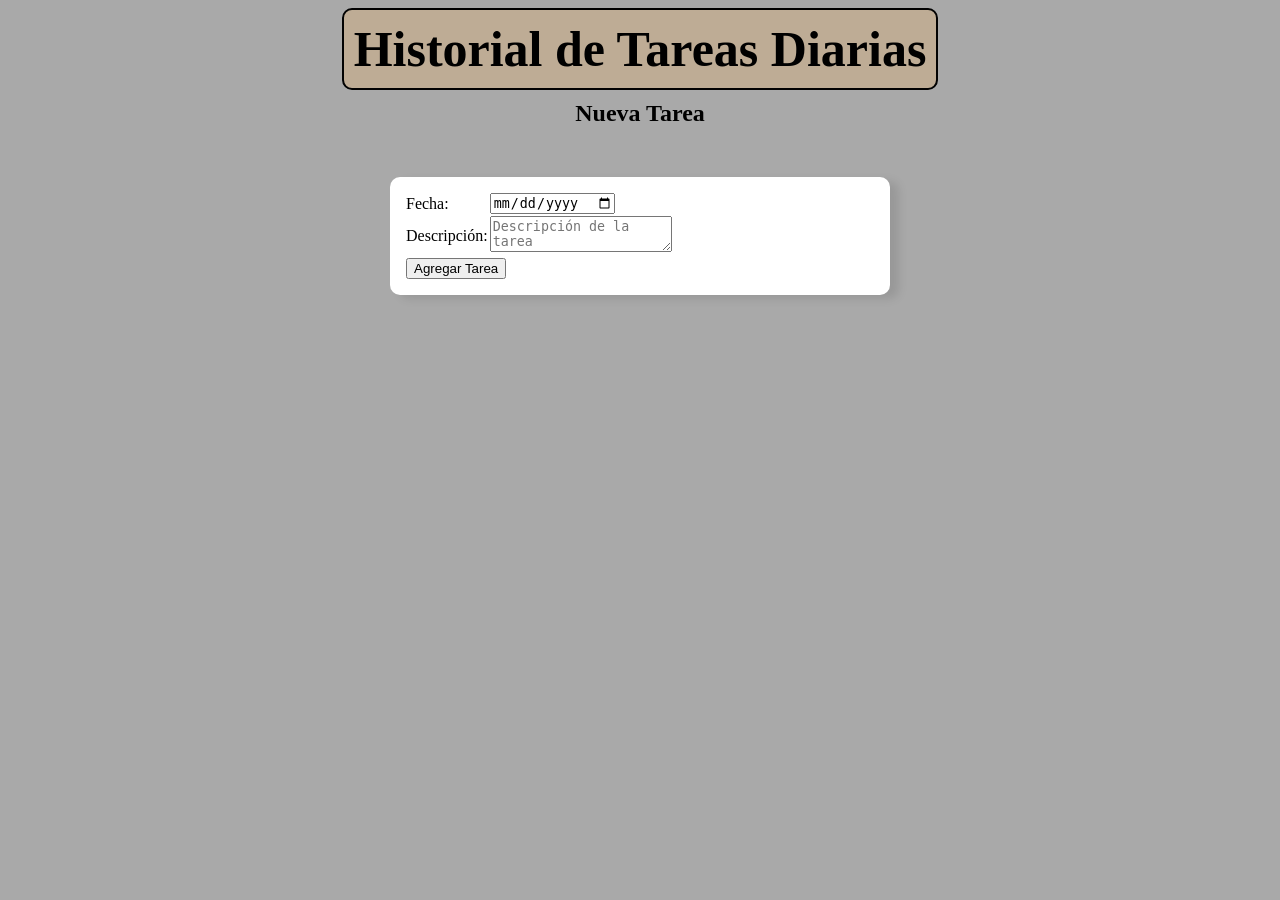
==== Pag_Inicio.html @ 93a0b105 "Resolviendo conflicto en inicio.css" ====
<!DOCTYPE html>
<html lang="es">
<head>
    <meta charset="UTF-8">
    <meta name="viewport" content="width=device-width, initial-scale=1.0">
    <title>Historial de tareas</title>
    <link rel="stylesheet" href="estilos.css/inicio.css">
</head>
<body>
    <h1>Historial de Tareas Diarias</h1>
  <div>
    <form id="formTarea">
       <h2 class="h2">Nueva Tarea</h2>
  <table class="form_tabla">
    <tr>
      <td><label for="fecha">Fecha:</label></td>
      <td><input type="date" id="fecha" required></td>
    </tr>
    <tr>
      <td><label for="descripcion">Descripción:</label></td>
      <td><textarea id="descripcion" placeholder="Descripción de la tarea" required></textarea></td>
    </tr>
    <tr>
      <td colspan="2">
        <button type="submit">  Agregar Tarea</button>
        </td>
    </tr>
  </table>
  </form>
<!-- Aquí aparece el mensaje -->
<div id="mensaje" class="mensaje"></div>
  </div>
    <script src="js/local.js"></script>
</body>
</html>
---- estilos.css/inicio.css ----
body{
   background-color: darkgrey;
}

h1{ 
    font-size: 50px;
    border: 2px solid #020202; 
    padding: 10px;             
    margin: auto;       
    width: fit-content;        
    border-radius: 10px;    
    background-color: rgb(190, 172, 149);
    text-align: center;
    font-family:'Times New Roman', Times, serif
}


.h2{
    margin: 10px;
    text-align: center;
}

.form_tabla{
    display: flex;
    flex-direction: column;
    gap: 10px;
    width: 100%;
    max-width: 500px;
    margin: 50px auto;
    border-collapse: collapse;
    background: white;
    padding: 15px;
    border-radius: 10px;
    font-family: 'Times New Roman', Times, serif;
    box-shadow:9px 4px 10px rgba(0,0,0,0.1);
}

.form-tabla label{
    font-weight: bold;
    margin-bottom: 5px;
    color: #333;
}

.form-tabla td{
    padding: 10px;
    vertical-align: middle;
}
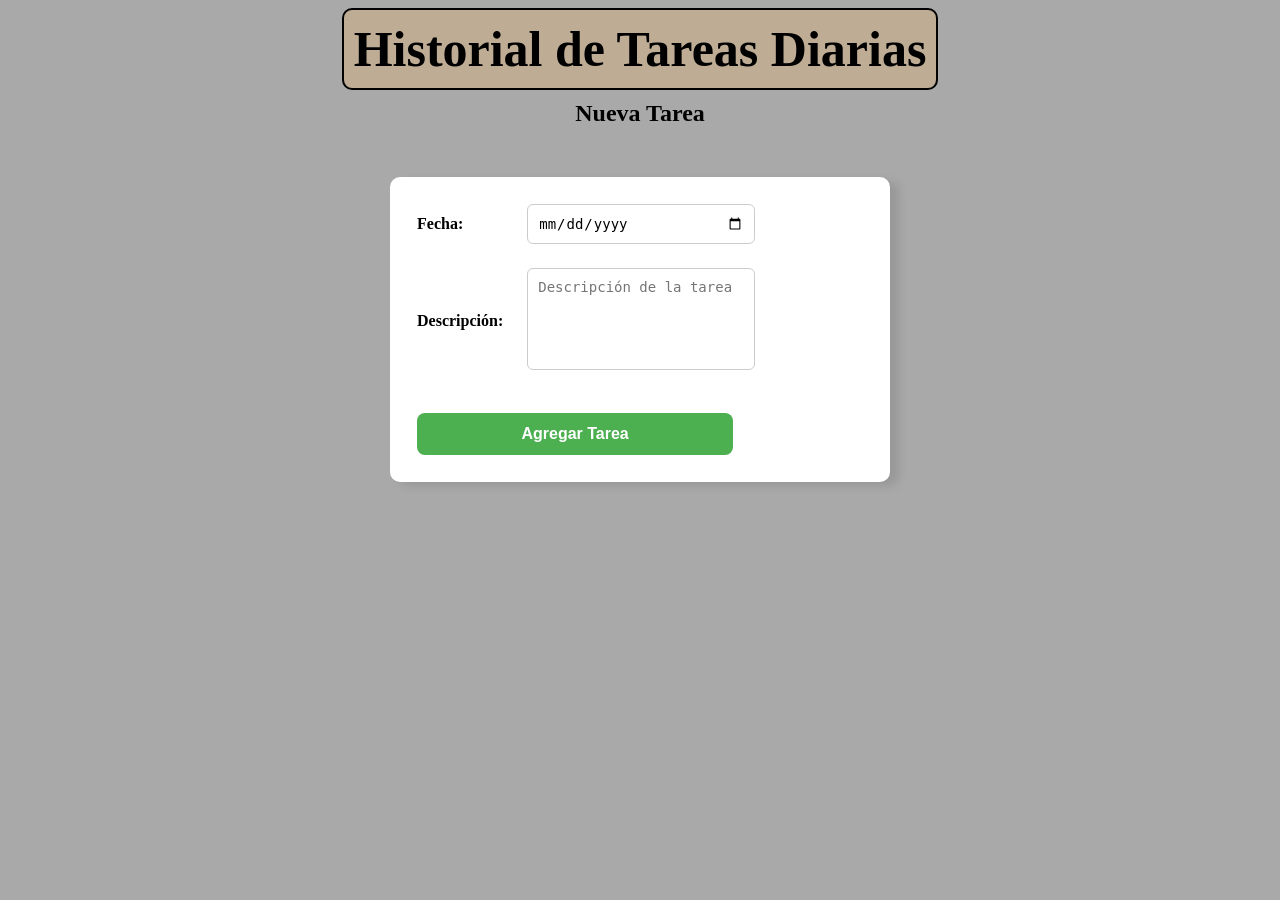
==== commit e7556763: "cambios en formulario" ====
--- a/Pag_Inicio.html
+++ b/Pag_Inicio.html
@@ -27,8 +27,11 @@
     </tr>
   </table>
   </form>
+
 <!-- Aquí aparece el mensaje -->
-<div id="mensaje" class="mensaje"></div>
+  <div id="mensaje" class="mensaje"></div>
+
+
   </div>
     <script src="js/local.js"></script>
 </body>
--- a/estilos.css/inicio.css
+++ b/estilos.css/inicio.css
@@ -35,13 +35,88 @@
     box-shadow:9px 4px 10px rgba(0,0,0,0.1);
 }
 
-.form-tabla label{
-    font-weight: bold;
-    margin-bottom: 5px;
-    color: #333;
+.form_tabla {
+  width: 100%;
+  border-collapse: collapse;
 }
 
-.form-tabla td{
-    padding: 10px;
-    vertical-align: middle;
-}+.form_tabla td {
+  padding: 12px;
+  vertical-align: middle;
+}
+
+.form_tabla label {
+  font-weight: bold;
+  color: #000000;
+}
+
+/* --- Campos de entrada --- */
+.form_tabla input[type="date"],
+.form_tabla textarea {
+  width: 100%;
+  padding: 10px;
+  border-radius: 6px;
+  border: 1px solid #ccc;
+  font-size: 14px;
+  transition: all 0.3s ease-in-out;
+}
+
+.form_tabla input[type="date"]:focus,
+.form_tabla textarea:focus {
+  border-color: #4caf50;
+  box-shadow: 0 0 5px rgba(76, 175, 80, 0.4);
+  outline: none;
+}
+
+/* --- Textarea --- */
+.form_tabla textarea {
+  resize: none;
+  height: 80px;
+}
+
+/* --- Botón --- */
+.form_tabla button {
+  display: block;
+  width: 100%;
+  margin: 15px auto 0 auto;
+  background: #4caf50;
+  color: white;
+  border: none;
+  padding: 12px;
+  border-radius: 8px;
+  font-size: 16px;
+  font-weight: bold;
+  cursor: pointer;
+  transition: background 0.3s;
+}
+
+.form_tabla button:hover {
+  background: #43a047;
+}
+
+/* --- Mensaje dinámico --- */
+.mensaje {
+  margin-top: 20px;
+  text-align: center;
+  font-size: 15px;
+  font-weight: bold;
+  display: none; /* Oculto por defecto */
+  padding: 10px;
+  border-radius: 8px;
+}
+
+/* Mensaje de éxito */
+.mensaje.exito {
+  display: block;
+  background: #e0ffe0;
+  color: #2e7d32;
+  border: 1px solid #2e7d32;
+}
+
+/* Mensaje de error */
+.mensaje.error {
+  display: block;
+  background: #ffe0e0;
+  color: #c62828;
+  border: 1px solid #c62828;
+}
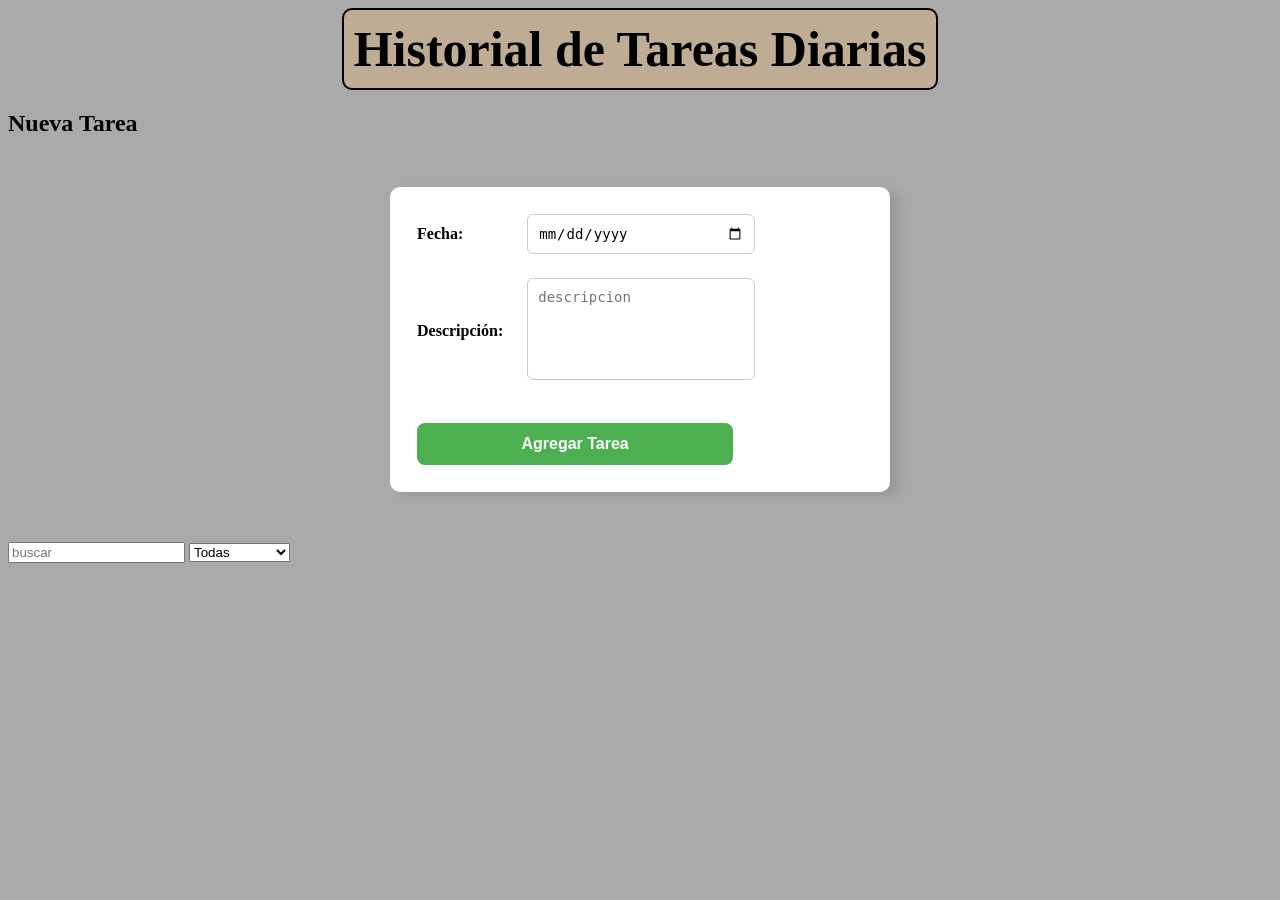
==== commit f5e580a6: "Cambio" ====
--- a/Pag_Inicio.html
+++ b/Pag_Inicio.html
@@ -8,17 +8,18 @@
 </head>
 <body>
     <h1>Historial de Tareas Diarias</h1>
-  <div>
-    <form id="formTarea">
-       <h2 class="h2">Nueva Tarea</h2>
-  <table class="form_tabla">
+      <div class="contenedor">
+        <form id="formTarea">
+    <h2>Nueva Tarea</h2>
+
+    <table class="form_tabla">
     <tr>
       <td><label for="fecha">Fecha:</label></td>
       <td><input type="date" id="fecha" required></td>
     </tr>
     <tr>
       <td><label for="descripcion">Descripción:</label></td>
-      <td><textarea id="descripcion" placeholder="Descripción de la tarea" required></textarea></td>
+      <td><textarea id="descripcion" placeholder="descripcion" required></textarea></td>
     </tr>
     <tr>
       <td colspan="2">
@@ -29,9 +30,16 @@
   </form>
 
 <!-- Aquí aparece el mensaje -->
-  <div id="mensaje" class="mensaje"></div>
-
-
+<div id="mensaje" class="mensaje">
+  </div>
+<div class="filtros">
+      <input type="text" id="buscar" placeholder="buscar">
+      <select id="filtro">
+        <option value="todas">Todas</option>
+        <option value="pendientes">Pendientes</option>
+        <option value="completadas">Completadas</option>
+      </select>
+   </div>
   </div>
     <script src="js/local.js"></script>
 </body>
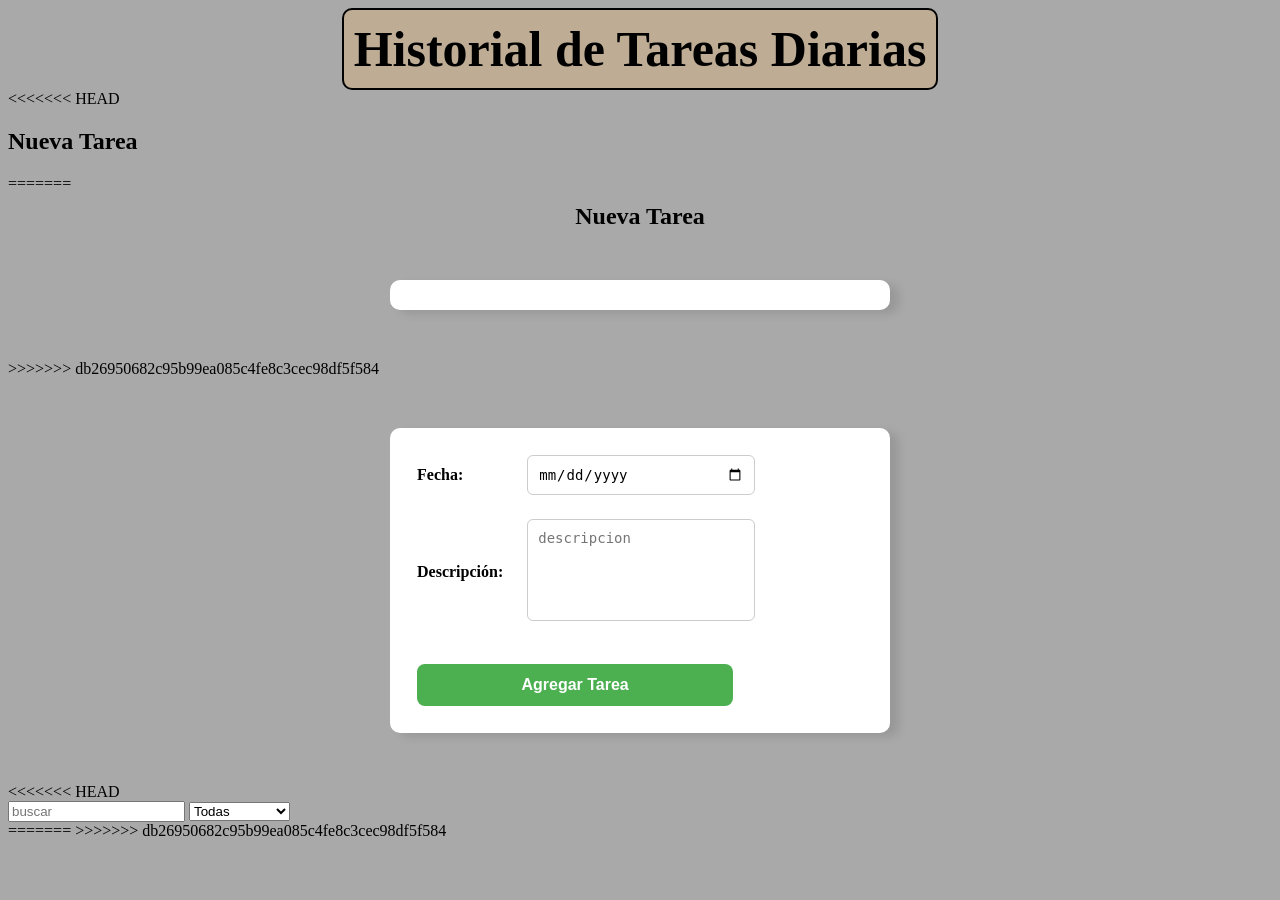
==== commit 6e153a61: "cambio" ====
--- a/Pag_Inicio.html
+++ b/Pag_Inicio.html
@@ -8,11 +8,18 @@
 </head>
 <body>
     <h1>Historial de Tareas Diarias</h1>
+<<<<<<< HEAD
       <div class="contenedor">
         <form id="formTarea">
     <h2>Nueva Tarea</h2>
 
     <table class="form_tabla">
+=======
+  <div>
+    <form id="formTarea">
+       <h2 class="h2">Nueva Tarea</h2>
+  <table class="form_tabla">
+>>>>>>> db26950682c95b99ea085c4fe8c3cec98df5f584
     <tr>
       <td><label for="fecha">Fecha:</label></td>
       <td><input type="date" id="fecha" required></td>
@@ -28,8 +35,8 @@
     </tr>
   </table>
   </form>
-
 <!-- Aquí aparece el mensaje -->
+<<<<<<< HEAD
 <div id="mensaje" class="mensaje">
   </div>
 <div class="filtros">
@@ -40,6 +47,11 @@
         <option value="completadas">Completadas</option>
       </select>
    </div>
+=======
+
+<div id="mensaje" class="mensaje"></div>
+
+>>>>>>> db26950682c95b99ea085c4fe8c3cec98df5f584
   </div>
     <script src="js/local.js"></script>
 </body>
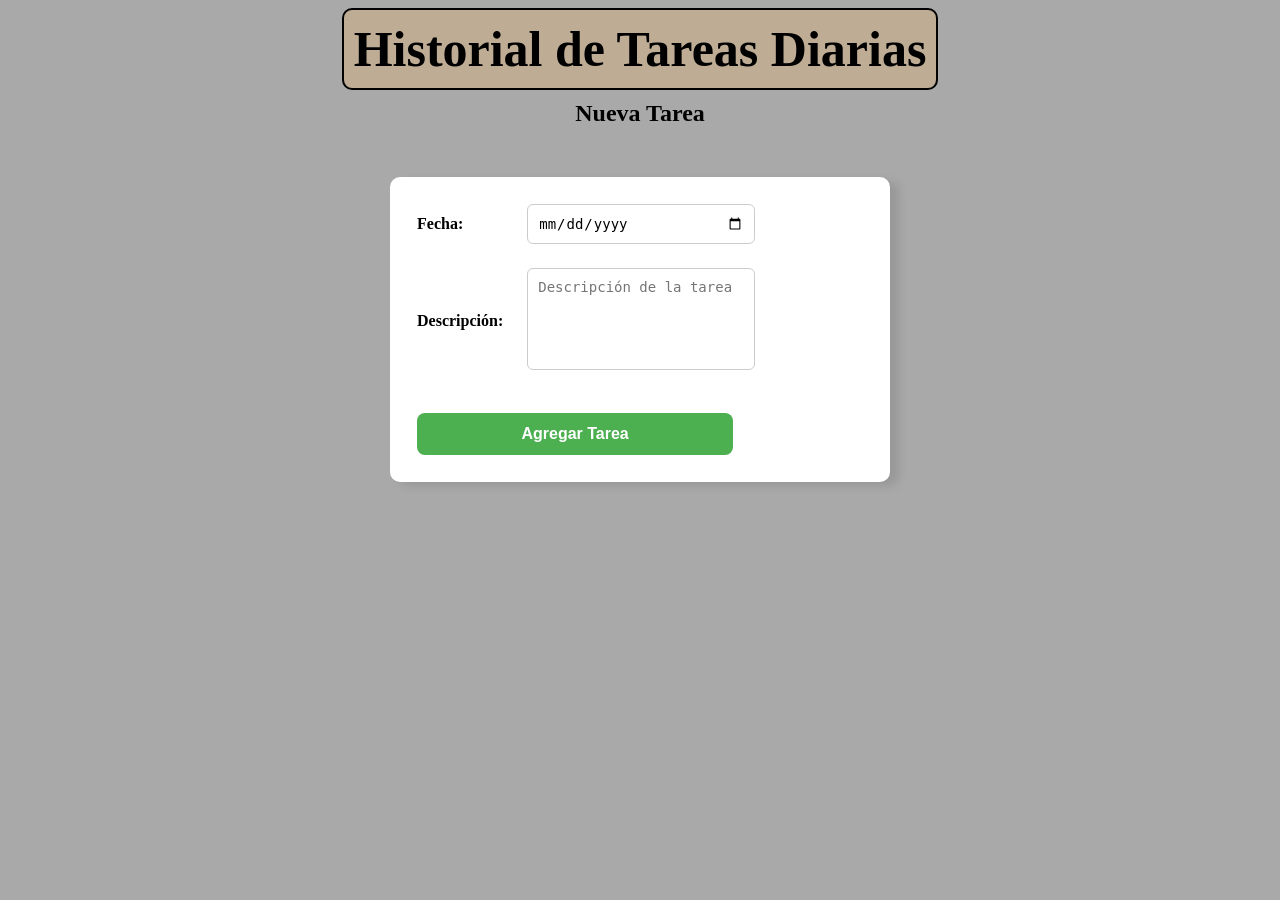
==== commit 4807c84b: "solcuionar errosres 3" ====
--- a/Pag_Inicio.html
+++ b/Pag_Inicio.html
@@ -8,25 +8,17 @@
 </head>
 <body>
     <h1>Historial de Tareas Diarias</h1>
-<<<<<<< HEAD
-      <div class="contenedor">
-        <form id="formTarea">
-    <h2>Nueva Tarea</h2>
-
-    <table class="form_tabla">
-=======
   <div>
     <form id="formTarea">
        <h2 class="h2">Nueva Tarea</h2>
   <table class="form_tabla">
->>>>>>> db26950682c95b99ea085c4fe8c3cec98df5f584
     <tr>
       <td><label for="fecha">Fecha:</label></td>
       <td><input type="date" id="fecha" required></td>
     </tr>
     <tr>
       <td><label for="descripcion">Descripción:</label></td>
-      <td><textarea id="descripcion" placeholder="descripcion" required></textarea></td>
+      <td><textarea id="descripcion" placeholder="Descripción de la tarea" required></textarea></td>
     </tr>
     <tr>
       <td colspan="2">
@@ -36,23 +28,10 @@
   </table>
   </form>
 <!-- Aquí aparece el mensaje -->
-<<<<<<< HEAD
-<div id="mensaje" class="mensaje">
-  </div>
-<div class="filtros">
-      <input type="text" id="buscar" placeholder="buscar">
-      <select id="filtro">
-        <option value="todas">Todas</option>
-        <option value="pendientes">Pendientes</option>
-        <option value="completadas">Completadas</option>
-      </select>
-   </div>
-=======
 
 <div id="mensaje" class="mensaje"></div>
 
->>>>>>> db26950682c95b99ea085c4fe8c3cec98df5f584
   </div>
     <script src="js/local.js"></script>
 </body>
-</html>+</html> 
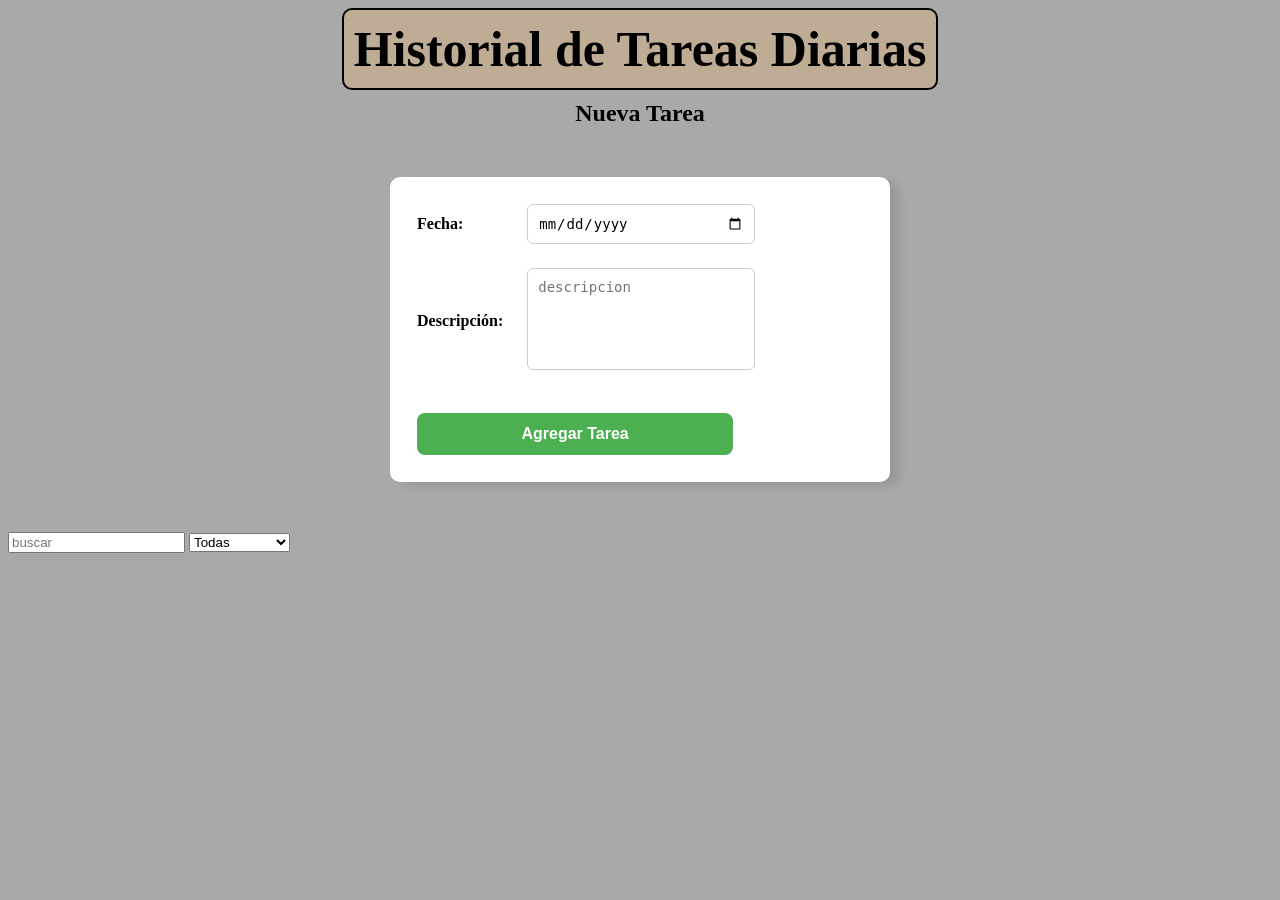
==== commit b54b5a13: "arreglo conflicto" ====
--- a/Pag_Inicio.html
+++ b/Pag_Inicio.html
@@ -18,7 +18,7 @@
     </tr>
     <tr>
       <td><label for="descripcion">Descripción:</label></td>
-      <td><textarea id="descripcion" placeholder="Descripción de la tarea" required></textarea></td>
+      <td><textarea id="descripcion" placeholder="descripcion" required></textarea></td>
     </tr>
     <tr>
       <td colspan="2">
@@ -29,8 +29,16 @@
   </form>
 <!-- Aquí aparece el mensaje -->
 
-<div id="mensaje" class="mensaje"></div>
-
+<div id="mensaje" class="mensaje">
+  </div>
+<div class="filtros">
+      <input type="text" id="buscar" placeholder="buscar">
+      <select id="filtro">
+        <option value="todas">Todas</option>
+        <option value="pendientes">Pendientes</option>
+        <option value="completadas">Completadas</option>
+      </select>
+   </div>
   </div>
     <script src="js/local.js"></script>
 </body>
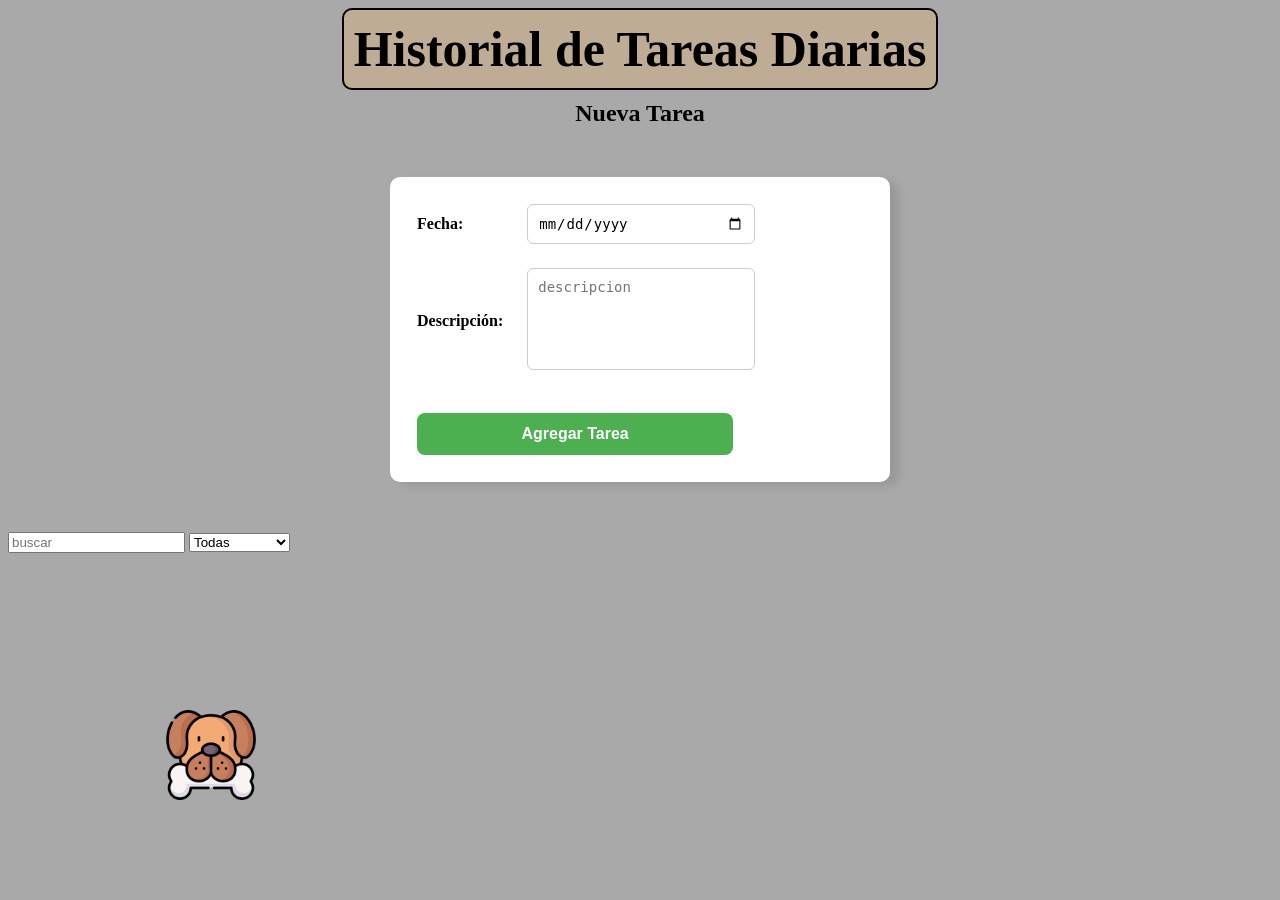
==== commit e1a53ac1: "animacion" ====
--- a/Pag_Inicio.html
+++ b/Pag_Inicio.html
@@ -31,7 +31,7 @@
 
 <div id="mensaje" class="mensaje">
   </div>
-<div class="filtros">
+  <div class="filtros">
       <input type="text" id="buscar" placeholder="buscar">
       <select id="filtro">
         <option value="todas">Todas</option>
@@ -39,7 +39,12 @@
         <option value="completadas">Completadas</option>
       </select>
    </div>
-  </div>
+</div>
+
+    <div>
+        <img src="img/5100114.png" alt="perrito" class="perrito">
+    </div>
+
     <script src="js/local.js"></script>
 </body>
 </html> 
--- a/estilos.css/inicio.css
+++ b/estilos.css/inicio.css
@@ -120,3 +120,22 @@
   color: #c62828;
   border: 1px solid #c62828;
 }
+
+.perrito{
+    margin:auto;
+    position: fixed;
+    bottom: 100px;
+    right: 80%;
+    width: 90px;
+    border-radius: 10px;
+    animation: float 3s ease-in-out infinite;
+}
+
+@keyframes float {
+    0%, 100% {
+        transform: translateY(0);
+    }
+    50% {
+        transform: translateY(-15px);
+    }
+}
